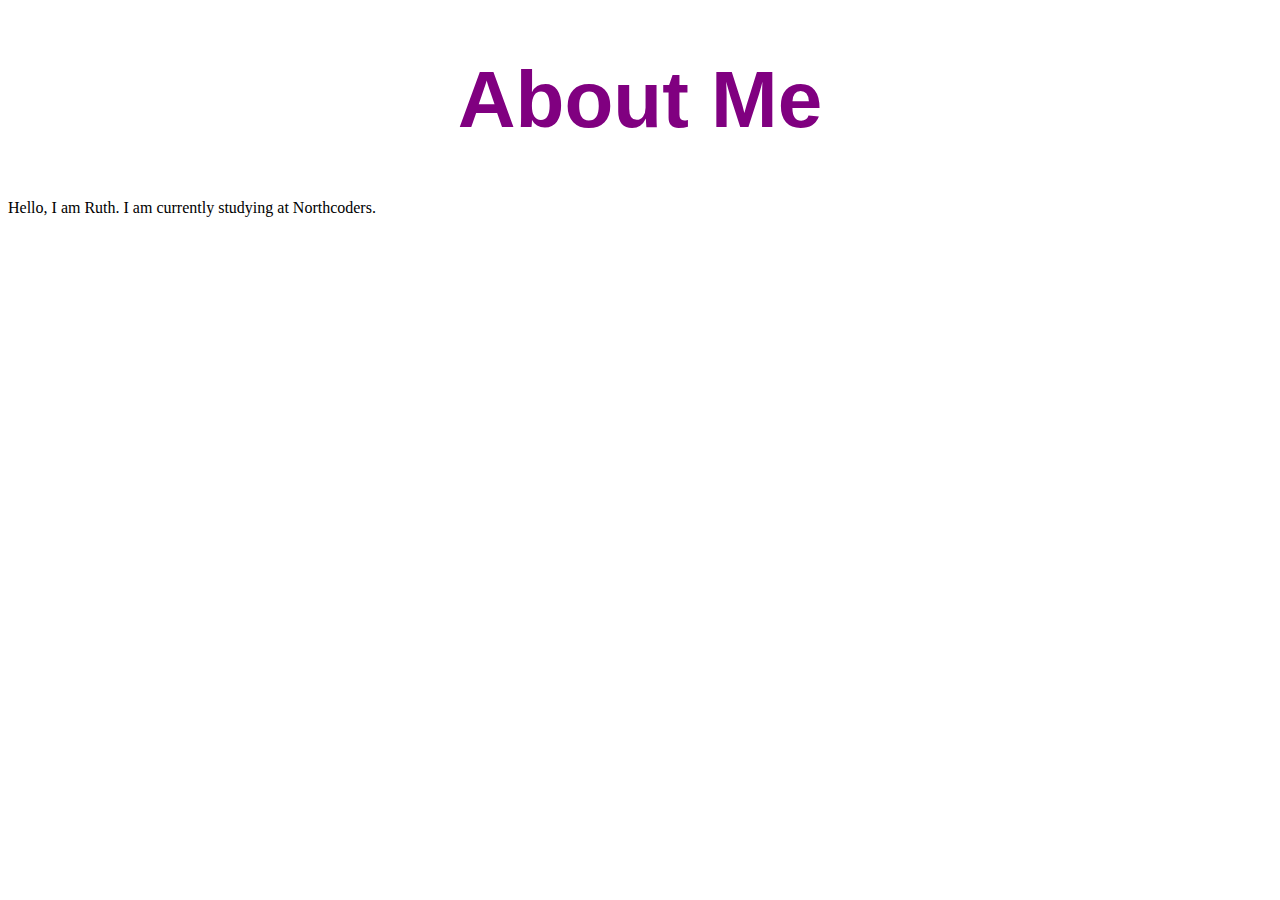
==== about.html @ 2acb430c "file structure" ====
<!DOCTYPE html>
<html lang="en">
  <head>
    <meta charset="UTF-8" />
    <meta name="viewport" content="width=device-width, initial-scale=1.0" />
    <meta http-equiv="X-UA-Compatible" content="ie=edge" />
    <title>About Me</title>
    <link rel="stylesheet" href="./styles/index.css" />
  </head>
  <body>
    <h1>About Me</h1>
    <p>Hello, I am Ruth. I am currently studying at Northcoders.</p>
  </body>
</html>
---- styles/index.css ----
h1 {
  font-size: 60pt;
  color: purple;
  font-family: Helvetica;
  text-align: center;
}
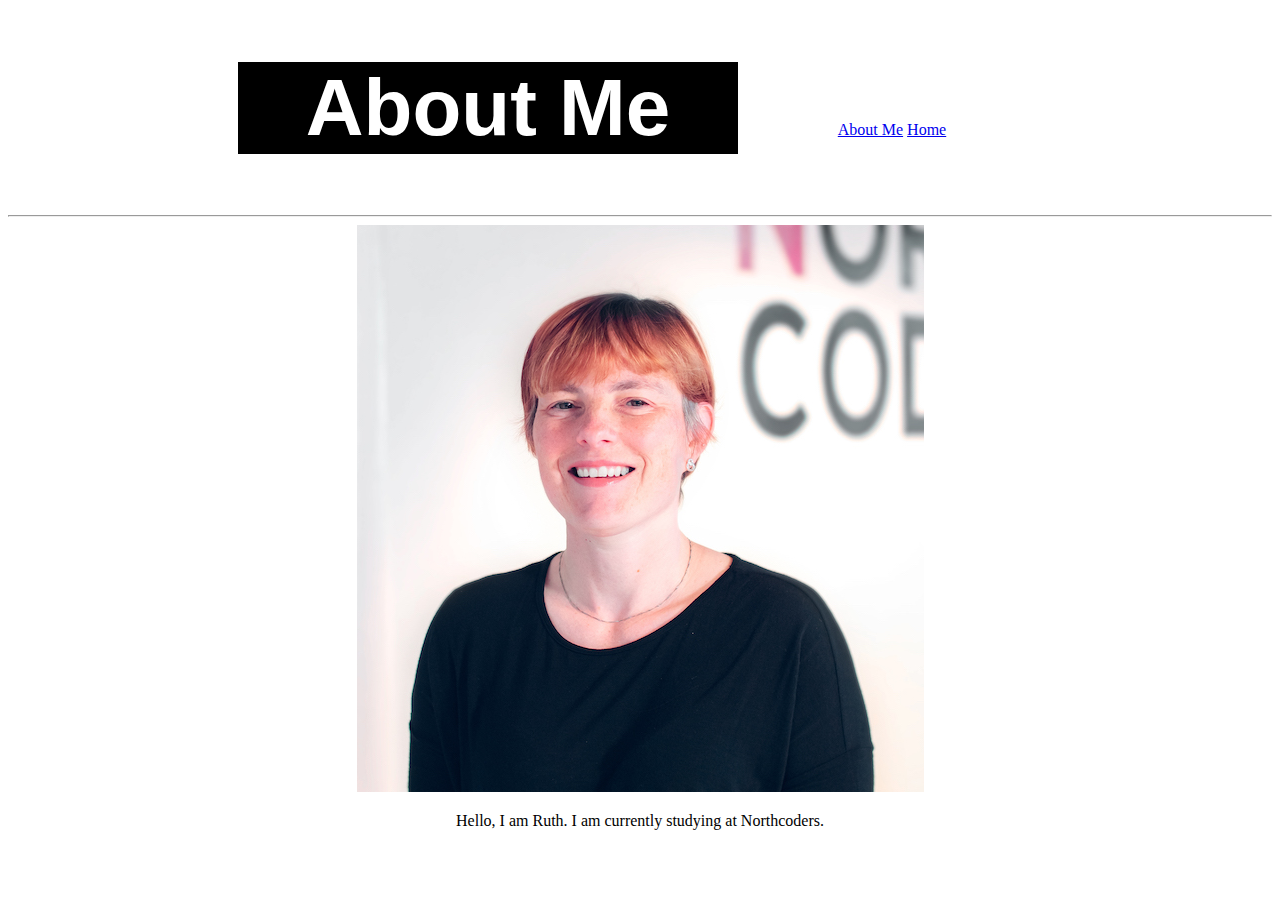
==== commit 5dd579bb: "messing about" ====
--- a/about.html
+++ b/about.html
@@ -8,7 +8,15 @@
     <link rel="stylesheet" href="./styles/index.css" />
   </head>
   <body>
-    <h1>About Me</h1>
-    <p>Hello, I am Ruth. I am currently studying at Northcoders.</p>
+    <center>
+      <h1>About Me</h1>
+      <nav>
+        <a href="about.html">About Me</a>
+        <a href="index.html">Home</a>
+      </nav>
+      <hr />
+      <img src="./images/Ruth Sargent (1).jpg" alt="Me" />
+      <p>Hello, I am Ruth. I am currently studying at Northcoders.</p>
+    </center>
   </body>
 </html>
--- a/styles/index.css
+++ b/styles/index.css
@@ -1,6 +1,29 @@
 h1 {
   font-size: 60pt;
-  color: purple;
+  color: white;
   font-family: Helvetica;
   text-align: center;
+  background: black;
+
+  width: 500px;
+  display: inline-block;
 }
+nav {
+  display: inline-block;
+
+  width: 300px;
+}
+.opening {
+  position: relative;
+  width: 100%;
+}
+.para2 {
+  position: relative;
+  width: 100%;
+}
+.rectangle {
+  display: inline-block;
+  width: 200px;
+  height: 300px;
+  background-color: #466995;
+}
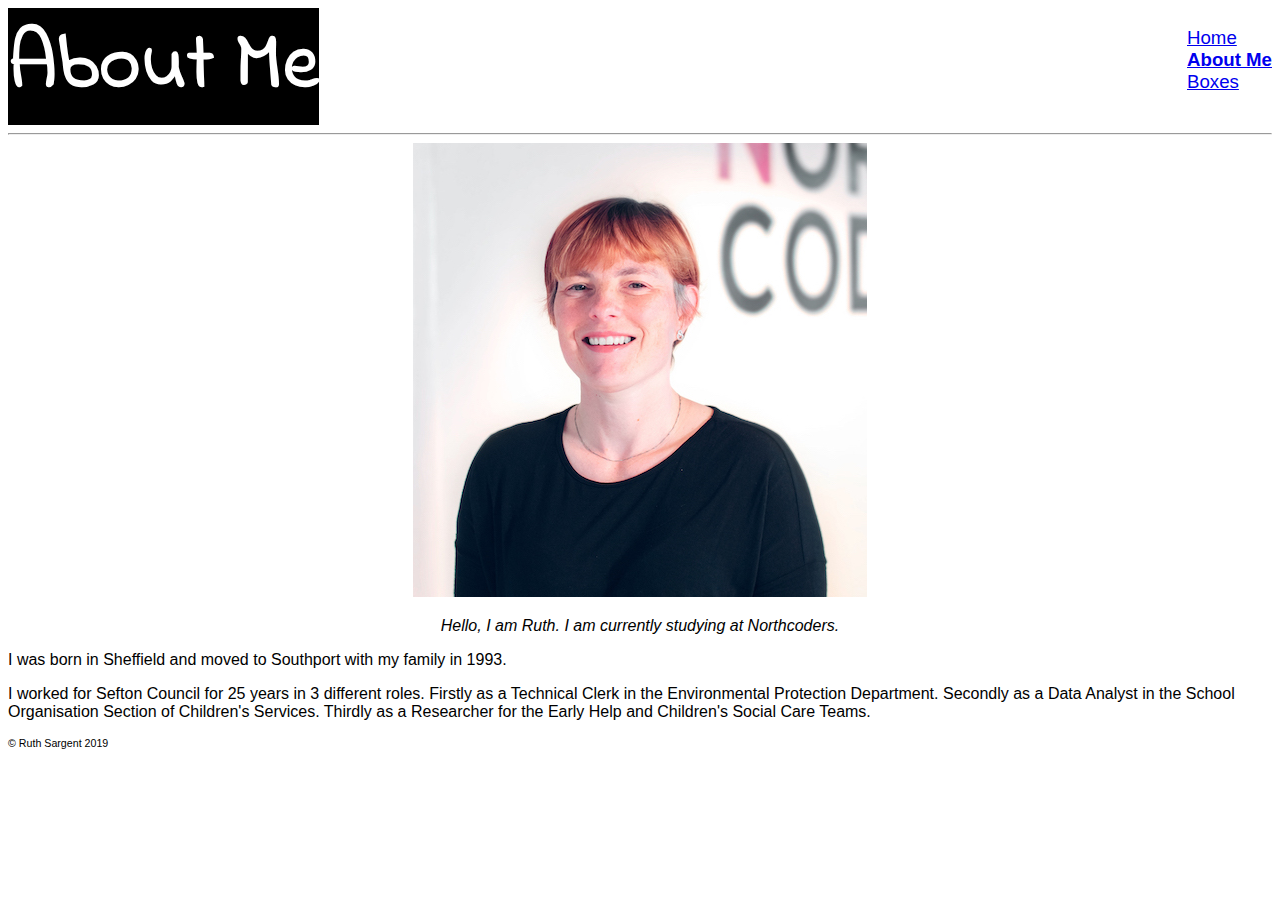
==== commit 6b84ea86: "more messing about" ====
--- a/about.html
+++ b/about.html
@@ -5,18 +5,45 @@
     <meta name="viewport" content="width=device-width, initial-scale=1.0" />
     <meta http-equiv="X-UA-Compatible" content="ie=edge" />
     <title>About Me</title>
+    <link
+      href="https://fonts.googleapis.com/css?family=Indie+Flower|Mansalva&display=swap"
+      rel="stylesheet"
+    />
     <link rel="stylesheet" href="./styles/index.css" />
   </head>
   <body>
-    <center>
-      <h1>About Me</h1>
-      <nav>
-        <a href="about.html">About Me</a>
-        <a href="index.html">Home</a>
-      </nav>
-      <hr />
+    <h1>About Me</h1>
+    <nav>
+      <ul>
+        <li><a href="index.html">Home</a></li>
+        <li>
+          <a href="about.html"><b>About Me</b></a>
+        </li>
+        <li>
+          <a href="boxes.html">Boxes</a>
+        </li>
+      </ul>
+    </nav>
+    <hr />
+    <div class="intro">
       <img src="./images/Ruth Sargent (1).jpg" alt="Me" />
       <p>Hello, I am Ruth. I am currently studying at Northcoders.</p>
-    </center>
+    </div>
+    <div class="para">
+      <p>
+        I was born in Sheffield and moved to Southport with my family in 1993.
+      </p>
+      <p>
+        I worked for Sefton Council for 25 years in 3 different roles. Firstly
+        as a Technical Clerk in the Environmental Protection Department.
+        Secondly as a Data Analyst in the School Organisation Section of
+        Children's Services. Thirdly as a Researcher for the Early Help and
+        Children's Social Care Teams.
+      </p>
+    </div>
+
+    <div class="copyright">
+      &copy Ruth Sargent 2019
+    </div>
   </body>
 </html>
--- a/styles/index.css
+++ b/styles/index.css
@@ -1,25 +1,35 @@
 h1 {
   font-size: 60pt;
   color: white;
-  font-family: Helvetica;
+  font-family: "Indie Flower", cursive;
   text-align: center;
   background: black;
-
-  width: 500px;
-  display: inline-block;
+  display: inline;
 }
 nav {
-  display: inline-block;
-
-  width: 300px;
+  float: right;
+  font-family: sans-serif;
+  font-size: 14pt;
+}
+ul {
+  list-style-type: none;
 }
 .opening {
-  position: relative;
-  width: 100%;
+  font-style: italic;
+  text-align: center;
+  font-family: sans-serif;
 }
-.para2 {
-  position: relative;
-  width: 100%;
+.intro {
+  text-align: center;
+  font-style: italic;
+  font-family: sans-serif;
+}
+.para {
+  font-family: sans-serif;
+}
+.copyright {
+  font-family: sans-serif;
+  font-size: 8pt;
 }
 .rectangle {
   display: inline-block;
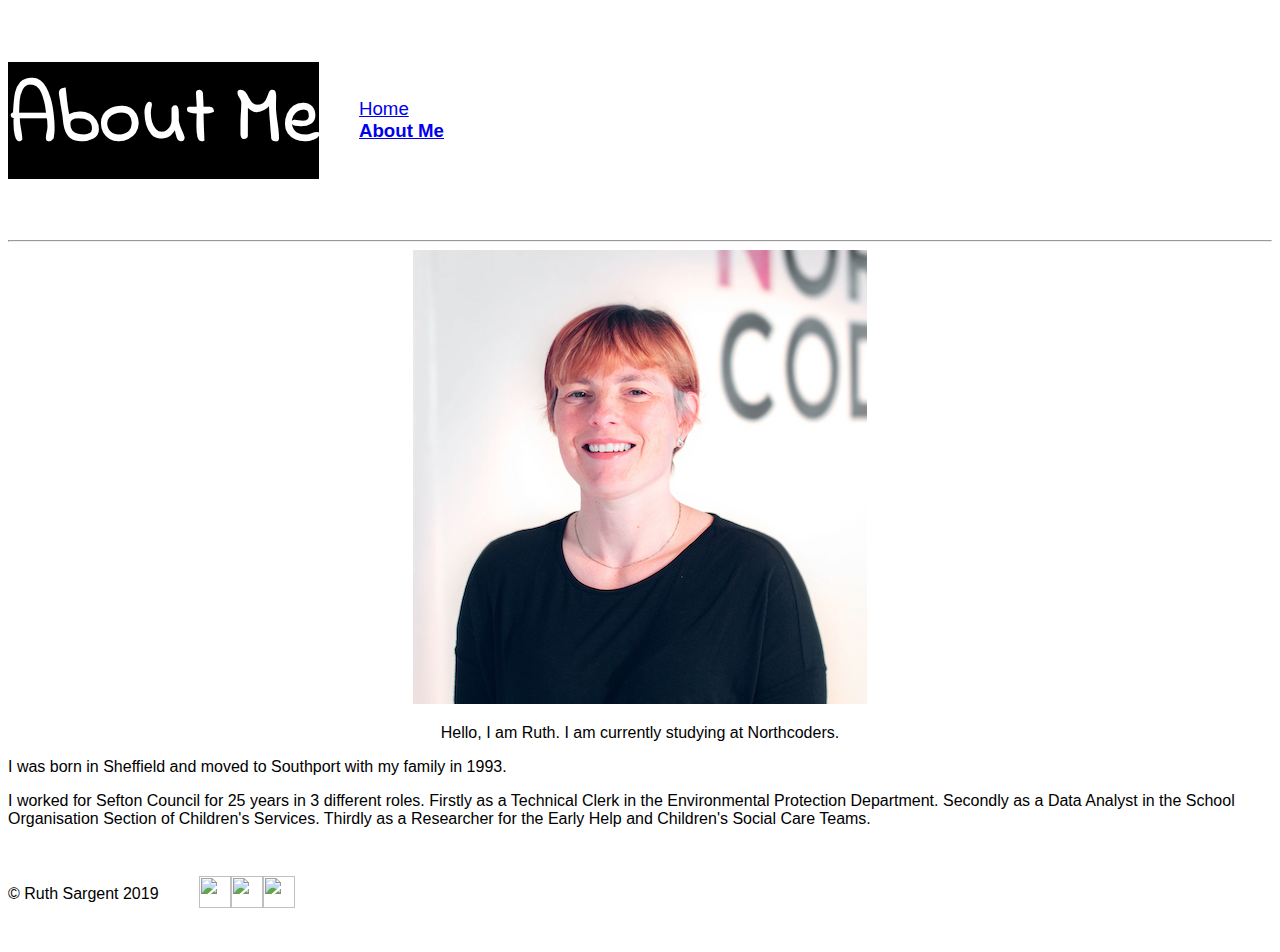
==== commit 9f890111: "more messing" ====
--- a/about.html
+++ b/about.html
@@ -6,34 +6,52 @@
     <meta http-equiv="X-UA-Compatible" content="ie=edge" />
     <title>About Me</title>
     <link
+      rel="stylesheet"
+      href="https://maxcdn.bootstrapcdn.com/bootstrap/3.3.6/css/bootstrap.min.css"
+      integrity="sha384-1q8mTJOASx8j1Au+a5WDVnPi2lkFfwwEAa8hDDdjZlpLegxhjVME1fgjWPGmkzs7"
+      crossorigin="anonymous"
+    />
+    <link
       href="https://fonts.googleapis.com/css?family=Indie+Flower|Mansalva&display=swap"
       rel="stylesheet"
     />
     <link rel="stylesheet" href="./styles/index.css" />
   </head>
   <body>
-    <h1>About Me</h1>
-    <nav>
-      <ul>
-        <li><a href="index.html">Home</a></li>
-        <li>
-          <a href="about.html"><b>About Me</b></a>
-        </li>
-        <li>
-          <a href="boxes.html">Boxes</a>
-        </li>
-      </ul>
-    </nav>
+    <header class="container">
+      <div class="row">
+        <h1 class="col-sm-8">About Me</h1>
+        <p class="col-sm-2"></p>
+
+        <nav class="col-sm-2">
+          <ul>
+            <li>
+              <a href="index.html">Home</a>
+            </li>
+
+            <li>
+              <a href="about.html"><b>About Me</b></a>
+            </li>
+          </ul>
+        </nav>
+      </div>
+    </header>
+
     <hr />
-    <div class="intro">
-      <img src="./images/Ruth Sargent (1).jpg" alt="Me" />
-      <p>Hello, I am Ruth. I am currently studying at Northcoders.</p>
+
+    <div class="container">
+      <div class="photo">
+        <img src="./images/Ruth Sargent (1).jpg" alt="Me" />
+        <p>
+          Hello, I am Ruth. I am currently studying at Northcoders.
+        </p>
+      </div>
     </div>
-    <div class="para">
-      <p>
+    <div class="container">
+      <p class="row">
         I was born in Sheffield and moved to Southport with my family in 1993.
       </p>
-      <p>
+      <p class="row">
         I worked for Sefton Council for 25 years in 3 different roles. Firstly
         as a Technical Clerk in the Environmental Protection Department.
         Secondly as a Data Analyst in the School Organisation Section of
@@ -41,9 +59,27 @@
         Children's Social Care Teams.
       </p>
     </div>
-
-    <div class="copyright">
-      &copy Ruth Sargent 2019
-    </div>
+    <footer class="container">
+      <div class="row">
+        <p class="col-sm-4">&copy Ruth Sargent 2019</p>
+        <ul class="col-sm-8">
+          <li class="col-sm-1">
+            <img
+              src="https://s3.amazonaws.com/codecademy-content/projects/make-a-website/lesson-4/facebook.svg"
+            />
+          </li>
+          <li class="col-sm-1">
+            <img
+              src="https://s3.amazonaws.com/codecademy-content/projects/make-a-website/lesson-4/twitter.svg"
+            />
+          </li>
+          <li class="col-sm-1">
+            <img
+              src="https://s3.amazonaws.com/codecademy-content/projects/make-a-website/lesson-4/instagram.svg"
+            />
+          </li>
+        </ul>
+      </div>
+    </footer>
   </body>
 </html>
--- a/styles/index.css
+++ b/styles/index.css
@@ -4,16 +4,14 @@
   font-family: "Indie Flower", cursive;
   text-align: center;
   background: black;
-  display: inline;
+  /* display: inline; */
 }
 nav {
-  float: right;
+  /* float: right; */
   font-family: sans-serif;
   font-size: 14pt;
 }
-ul {
-  list-style-type: none;
-}
+
 .opening {
   font-style: italic;
   text-align: center;
@@ -24,16 +22,50 @@
   font-style: italic;
   font-family: sans-serif;
 }
-.para {
-  font-family: sans-serif;
-}
-.copyright {
-  font-family: sans-serif;
-  font-size: 8pt;
-}
+
 .rectangle {
   display: inline-block;
   width: 200px;
   height: 300px;
   background-color: #466995;
 }
+.photo {
+  text-align: center;
+}
+p {
+  font-family: sans-serif;
+  font-size: 12pt;
+}
+header .row {
+  display: flex;
+  align-items: center;
+}
+header .col-sm-2 {
+  display: flex;
+  justify-content: flex-end;
+}
+header ul {
+  list-style: none;
+}
+footer .row {
+  display: flex;
+  align-items: center;
+}
+footer {
+  font-size: 12px;
+  padding: 20px 0;
+}
+
+footer .col-sm-8 {
+  display: flex;
+  justify-content: flex-end;
+}
+
+footer ul {
+  list-style: none;
+}
+
+footer li img {
+  width: 32px;
+  height: 32px;
+}
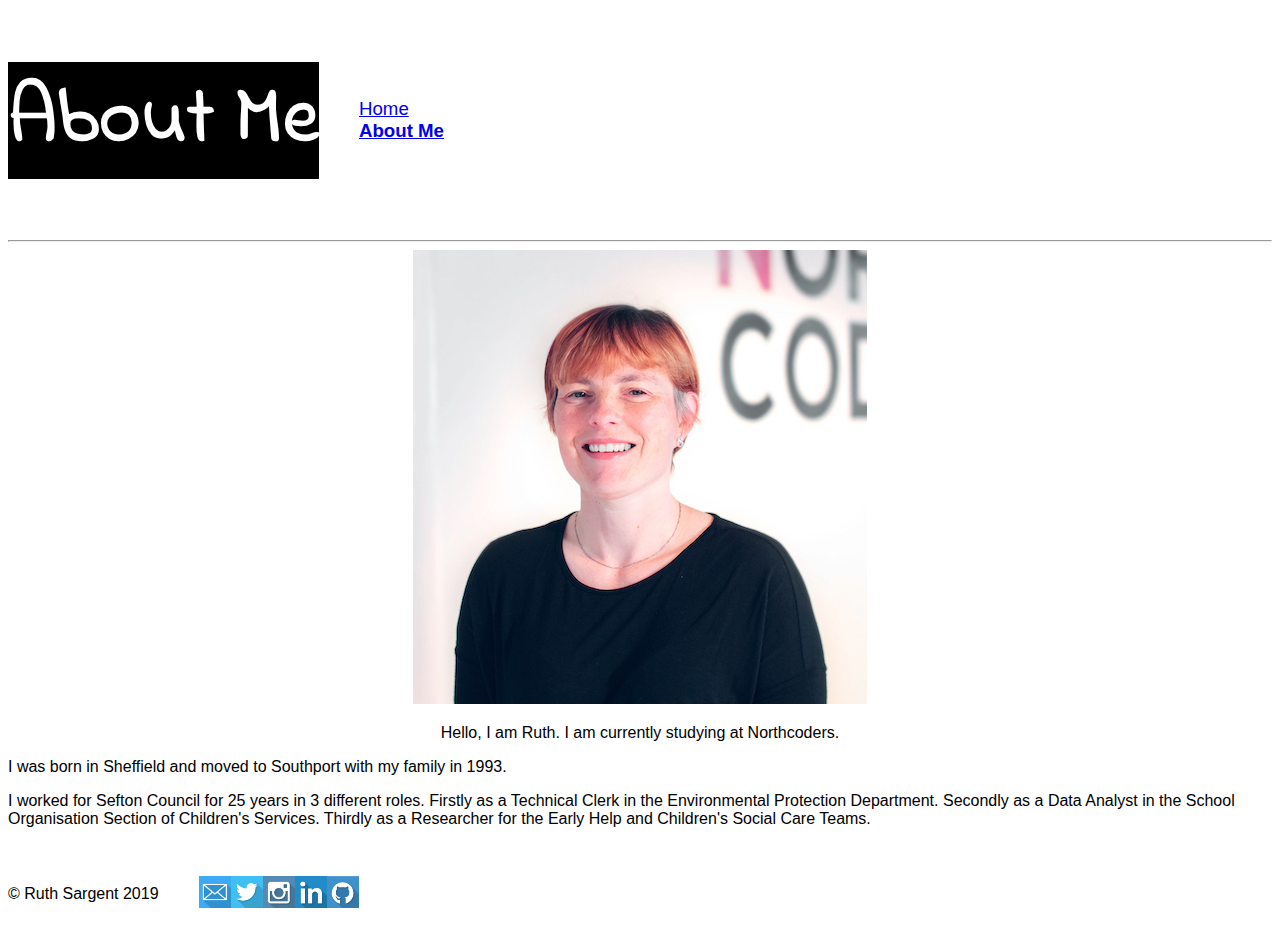
==== commit 1ed7eb0f: "more messing about" ====
--- a/about.html
+++ b/about.html
@@ -64,19 +64,19 @@
         <p class="col-sm-4">&copy Ruth Sargent 2019</p>
         <ul class="col-sm-8">
           <li class="col-sm-1">
-            <img
-              src="https://s3.amazonaws.com/codecademy-content/projects/make-a-website/lesson-4/facebook.svg"
-            />
+            <img src="./images/Email.png" />
           </li>
           <li class="col-sm-1">
-            <img
-              src="https://s3.amazonaws.com/codecademy-content/projects/make-a-website/lesson-4/twitter.svg"
-            />
+            <img src="./images/Twitter.png" />
           </li>
           <li class="col-sm-1">
-            <img
-              src="https://s3.amazonaws.com/codecademy-content/projects/make-a-website/lesson-4/instagram.svg"
-            />
+            <img src="./images/Instagram.png" />
+          </li>
+          <li class="col-sm-1">
+            <img src="./images/LinkedIn.png" />
+          </li>
+          <li class="col-sm-1">
+            <img src="./images/GitHub.png" />
           </li>
         </ul>
       </div>
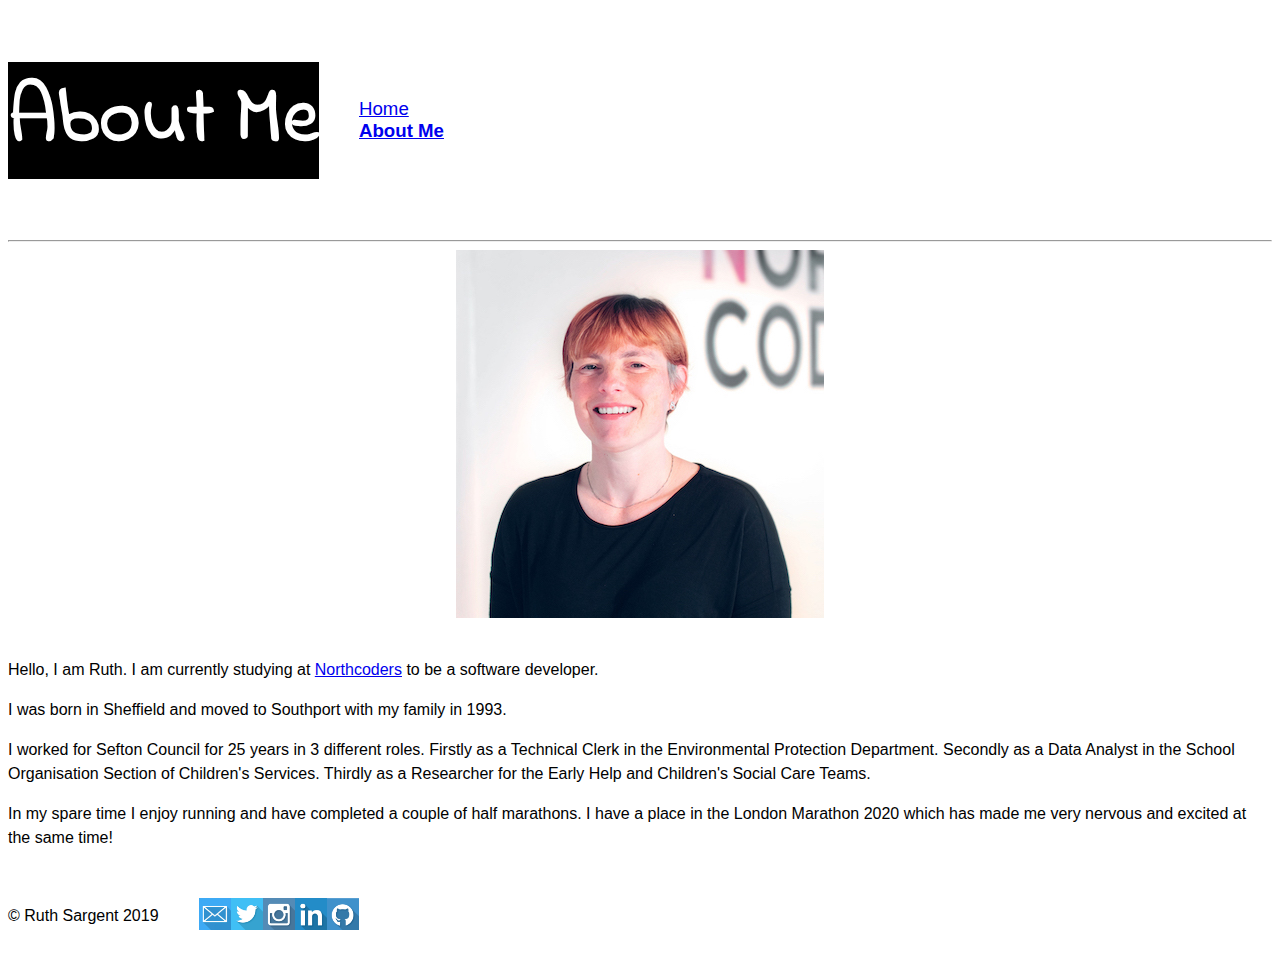
==== commit 938c0a88: "a few extra bits" ====
--- a/about.html
+++ b/about.html
@@ -39,15 +39,16 @@
 
     <hr />
 
+    <span class="centre">
+      <img src="./images/Ruth Sargent (1).jpg" alt="Me" />
+    </span>
+
     <div class="container">
-      <div class="photo">
-        <img src="./images/Ruth Sargent (1).jpg" alt="Me" />
-        <p>
-          Hello, I am Ruth. I am currently studying at Northcoders.
-        </p>
-      </div>
-    </div>
-    <div class="container">
+      <p class="row">
+        Hello, I am Ruth. I am currently studying at
+        <a href="https://northcoders.com">Northcoders</a> to be a software
+        developer.
+      </p>
       <p class="row">
         I was born in Sheffield and moved to Southport with my family in 1993.
       </p>
@@ -58,25 +59,42 @@
         Children's Services. Thirdly as a Researcher for the Early Help and
         Children's Social Care Teams.
       </p>
+      <p class="row">
+        In my spare time I enjoy running and have completed a couple of half
+        marathons. I have a place in the London Marathon 2020 which has made me
+        very nervous and excited at the same time!
+      </p>
     </div>
     <footer class="container">
       <div class="row">
         <p class="col-sm-4">&copy Ruth Sargent 2019</p>
         <ul class="col-sm-8">
           <li class="col-sm-1">
-            <img src="./images/Email.png" />
+            <a href="mailto:ruth_sargent@yahoo.co.uk"
+              ><img src="./images/Email.png"
+            /></a>
           </li>
           <li class="col-sm-1">
-            <img src="./images/Twitter.png" />
+            <a href="https://twitter.com/littletreasure2"
+              ><img src="./images/Twitter.png"
+            /></a>
           </li>
           <li class="col-sm-1">
-            <img src="./images/Instagram.png" />
+            <a href="https://www.instagram.com/ruth_littletreasure/"
+              ><img src="./images/Instagram.png"
+            /></a>
           </li>
           <li class="col-sm-1">
-            <img src="./images/LinkedIn.png" />
+            <a
+              href="https://www.linkedin.com/in/ruth-sargent-401197196/"
+              target="_blank"
+              ><img src="./images/LinkedIn.png"
+            /></a>
           </li>
           <li class="col-sm-1">
-            <img src="./images/GitHub.png" />
+            <a href="https://github.com/Littletreasure" target="_blank"
+              ><img src="./images/GitHub.png"
+            /></a>
           </li>
         </ul>
       </div>
--- a/styles/index.css
+++ b/styles/index.css
@@ -29,13 +29,17 @@
   height: 300px;
   background-color: #466995;
 }
-.photo {
+.centre {
+  display: block;
   text-align: center;
+  padding-bottom: 20px;
 }
 p {
   font-family: sans-serif;
   font-size: 12pt;
+  line-height: 1.5;
 }
+
 header .row {
   display: flex;
   align-items: center;
@@ -69,3 +73,6 @@
   width: 32px;
   height: 32px;
 }
+#game {
+  width: 25%;
+}
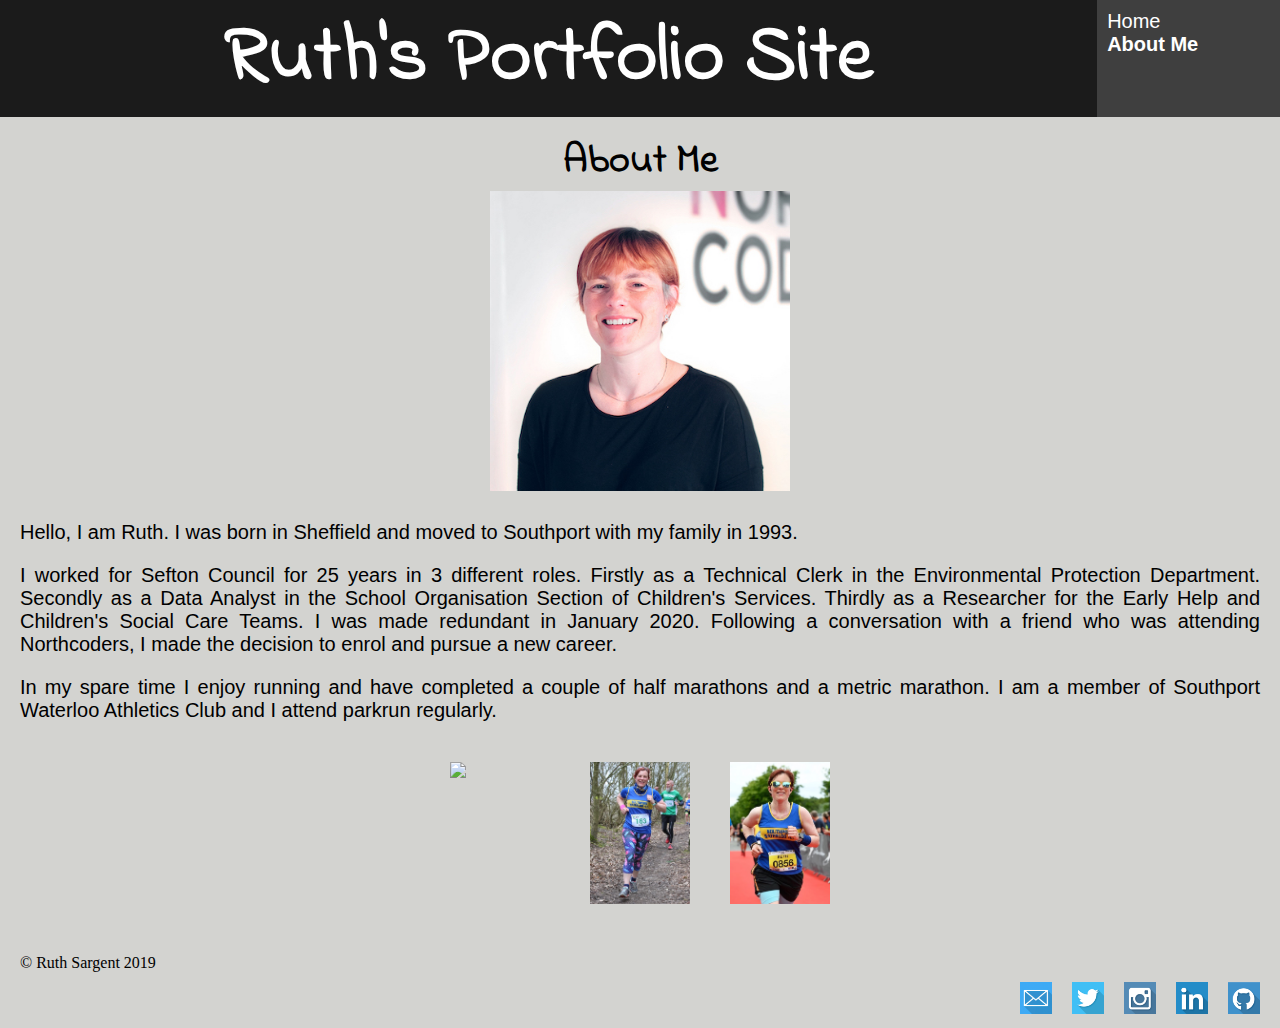
==== commit f4345ef3: "add a project" ====
--- a/about.html
+++ b/about.html
@@ -6,97 +6,90 @@
     <meta http-equiv="X-UA-Compatible" content="ie=edge" />
     <title>About Me</title>
     <link
-      rel="stylesheet"
-      href="https://maxcdn.bootstrapcdn.com/bootstrap/3.3.6/css/bootstrap.min.css"
-      integrity="sha384-1q8mTJOASx8j1Au+a5WDVnPi2lkFfwwEAa8hDDdjZlpLegxhjVME1fgjWPGmkzs7"
-      crossorigin="anonymous"
-    />
-    <link
       href="https://fonts.googleapis.com/css?family=Indie+Flower|Mansalva&display=swap"
       rel="stylesheet"
     />
-    <link rel="stylesheet" href="./styles/index.css" />
+    <link rel="stylesheet" href="./styles/about.css" />
   </head>
+
   <body>
-    <header class="container">
-      <div class="row">
-        <h1 class="col-sm-8">About Me</h1>
-        <p class="col-sm-2"></p>
+    <header>
+      <div class="header">
+        <h1>Ruth's Portfolio Site</h1>
+      </div>
 
-        <nav class="col-sm-2">
-          <ul>
-            <li>
-              <a href="index.html">Home</a>
-            </li>
+      <nav>
+        <div>
+          <a href="index.html">Home</a>
+        </div>
+        <div>
+          <a href="about.html"><b>About Me</b></a>
+        </div>
+      </nav>
+    </header>
+    <main class="mainAbout">
+      <h2>About Me</h2>
 
-            <li>
-              <a href="about.html"><b>About Me</b></a>
-            </li>
-          </ul>
-        </nav>
+      <img src="./images/Ruth Sargent (1).jpg" alt="Me" />
+
+      <div>
+        <p>
+          Hello, I am Ruth. I was born in Sheffield and moved to Southport with
+          my family in 1993.
+        </p>
+        <p>
+          I worked for Sefton Council for 25 years in 3 different roles. Firstly
+          as a Technical Clerk in the Environmental Protection Department.
+          Secondly as a Data Analyst in the School Organisation Section of
+          Children's Services. Thirdly as a Researcher for the Early Help and
+          Children's Social Care Teams. I was made redundant in January 2020.
+          Following a conversation with a friend who was attending Northcoders,
+          I made the decision to enrol and pursue a new career.
+        </p>
+        <p>
+          In my spare time I enjoy running and have completed a couple of half
+          marathons and a metric marathon. I am a member of Southport Waterloo
+          Athletics Club and I attend parkrun regularly.
+        </p>
       </div>
-    </header>
-
-    <hr />
-
-    <span class="centre">
-      <img src="./images/Ruth Sargent (1).jpg" alt="Me" />
-    </span>
-
-    <div class="container">
-      <p class="row">
-        Hello, I am Ruth. I am currently studying at
-        <a href="https://northcoders.com">Northcoders</a> to be a software
-        developer.
-      </p>
-      <p class="row">
-        I was born in Sheffield and moved to Southport with my family in 1993.
-      </p>
-      <p class="row">
-        I worked for Sefton Council for 25 years in 3 different roles. Firstly
-        as a Technical Clerk in the Environmental Protection Department.
-        Secondly as a Data Analyst in the School Organisation Section of
-        Children's Services. Thirdly as a Researcher for the Early Help and
-        Children's Social Care Teams.
-      </p>
-      <p class="row">
-        In my spare time I enjoy running and have completed a couple of half
-        marathons. I have a place in the London Marathon 2020 which has made me
-        very nervous and excited at the same time!
-      </p>
-    </div>
-    <footer class="container">
-      <div class="row">
-        <p class="col-sm-4">&copy Ruth Sargent 2019</p>
-        <ul class="col-sm-8">
-          <li class="col-sm-1">
-            <a href="mailto:ruth_sargent@yahoo.co.uk"
-              ><img src="./images/Email.png"
-            /></a>
-          </li>
-          <li class="col-sm-1">
-            <a href="https://twitter.com/littletreasure2"
-              ><img src="./images/Twitter.png"
-            /></a>
-          </li>
-          <li class="col-sm-1">
-            <a href="https://www.instagram.com/ruth_littletreasure/"
-              ><img src="./images/Instagram.png"
-            /></a>
-          </li>
-          <li class="col-sm-1">
-            <a
-              href="https://www.linkedin.com/in/ruth-sargent-401197196/"
-              target="_blank"
-              ><img src="./images/LinkedIn.png"
-            /></a>
-          </li>
-          <li class="col-sm-1">
-            <a href="https://github.com/Littletreasure" target="_blank"
-              ><img src="./images/GitHub.png"
-            /></a>
-          </li>
-        </ul>
+      <div class="pics">
+        <img src="./images/ruth1.jpg" />
+        <img src="./images/ruth2.jpg" />
+        <img src="./images/ruth4.jpg" />
+      </div>
+    </main>
+    <footer>
+      <p class="copyright">&copy Ruth Sargent 2019</p>
+      <div class="footer">
+        <div>
+          <a href="mailto:ruth_sargent@yahoo.co.uk"
+            ><img src="./images/Email.png"
+          /></a>
+        </div>
+        <div>
+          <a href="https://twitter.com/littletreasure2" target="_blank"
+            ><img src="./images/Twitter.png"
+          /></a>
+        </div>
+        <div>
+          <a
+            href="https://www.instagram.com/ruth_littletreasure/"
+            target="_blank"
+            ><img src="./images/Instagram.png"
+          /></a>
+        </div>
+        <div>
+          <a
+            href="https://www.linkedin.com/in/ruth-sargent-401197196/"
+            target="_blank"
+            ><img src="./images/LinkedIn.png"
+          /></a>
+        </div>
+        <div>
+          <a href="https://github.com/Littletreasure" target="_blank"
+            ><img src="./images/GitHub.png"
+          /></a>
+        </div>
       </div>
     </footer>
   </body>
--- a/styles/about.css
+++ b/styles/about.css
@@ -0,0 +1,88 @@
+* {
+  margin: 0;
+  padding: 0;
+  border: 0;
+  outline: 0;
+  font-size: 100%;
+  vertical-align: baseline;
+  background: transparent;
+}
+body {
+  background: rgb(211, 211, 208);
+}
+header {
+  display: grid;
+  grid-template-columns: 6fr 1fr;
+  background: rgb(63, 63, 63);
+}
+h1 {
+  font-size: 60pt;
+  color: white;
+  font-family: "Indie Flower", cursive;
+  text-align: center;
+  background: rgb(27, 27, 27);
+}
+nav {
+  font-family: sans-serif;
+  font-size: 15pt;
+  text-decoration: none;
+  justify-self: left;
+  margin-left: 10px;
+  margin-top: 10px;
+  background: rgb(63, 63, 63);
+}
+
+nav a:link {
+  text-decoration: none;
+  color: white;
+}
+nav a:visited {
+  text-decoration: none;
+  color: white;
+}
+.mainAbout {
+  display: flex;
+  flex-direction: column;
+  align-items: center;
+  font-family: sans-serif;
+  font-size: 20px;
+  margin-top: 5px;
+}
+.mainAbout p {
+  margin: 20px;
+  text-align: justify;
+}
+h2 {
+  font-family: "Indie Flower", cursive;
+  font-size: 40px;
+  justify-self: center;
+  margin-top: 10px;
+}
+.mainAbout img {
+  width: 300px;
+  margin-bottom: 10px;
+}
+.footer {
+  display: flex;
+  flex-direction: row;
+  justify-content: flex-end;
+  margin-right: 10px;
+}
+footer img {
+  width: 32px;
+  height: 32px;
+  margin: 10px;
+}
+.copyright {
+  margin-left: 20px;
+}
+.pics {
+  display: flex;
+  flex-direction: row;
+  align-items: flex-start;
+  margin-bottom: 20px;
+}
+.pics img {
+  width: 100px;
+  padding: 20px;
+}
